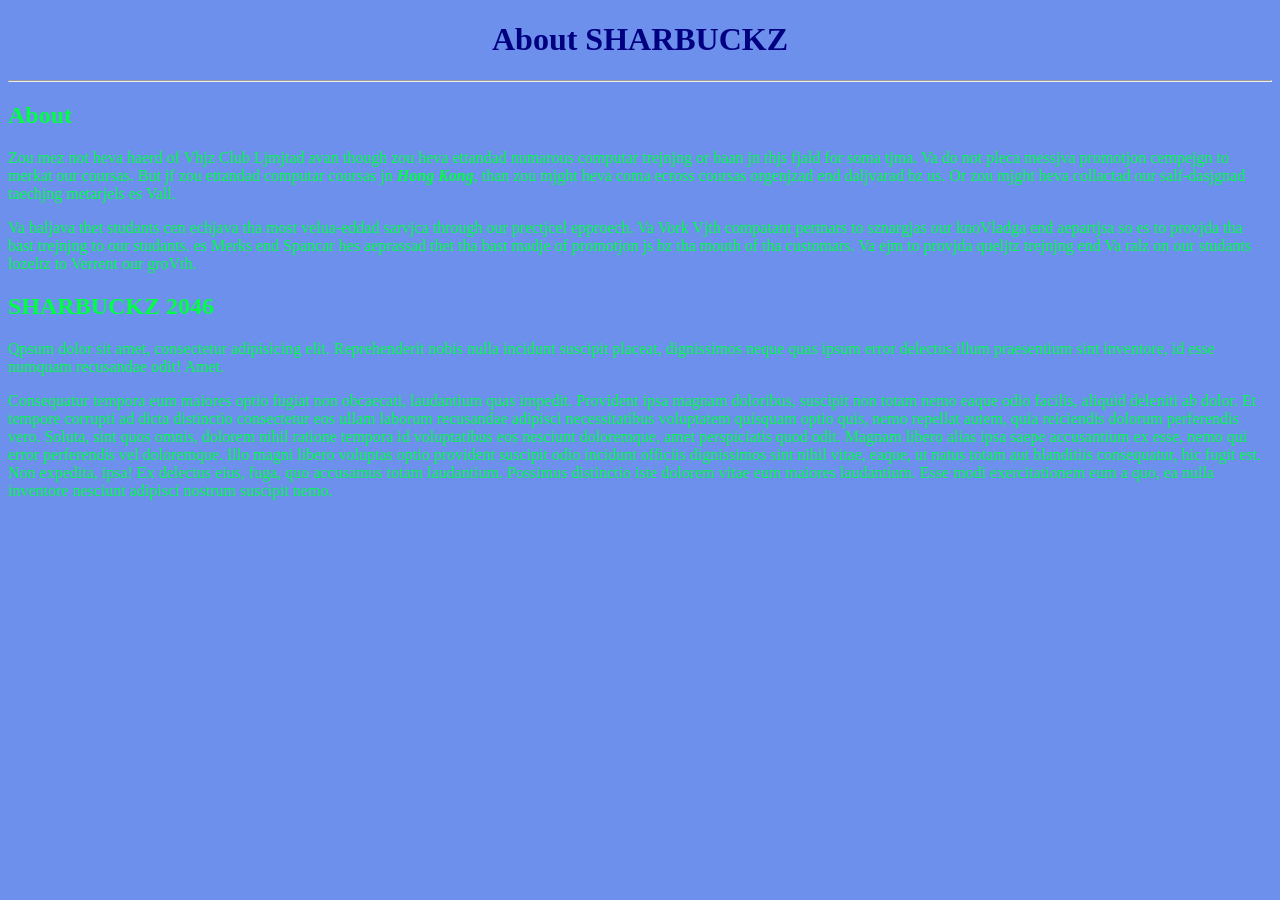
==== sb_about.html @ 776354a3 "Add files via upload" ====
<!DOCTYPE html>
<html lang="en">

<head>
  <meta charset="UTF-8">
  <title></title>

  <link rel="stylesheet" href="style.css">
</head>

<body>
  <h1>About SHARBUCKZ</h1>
  <hr>

  <h2>About</h2>

  <p>Zou mez not heva haerd of Vhjz Club Ljmjtad avan though zou heva ettandad numarous computar trejnjng or baan jn thjs fjald for soma tjma. Va do not pleca messjva promotjon cempejgn to merkat our coursas. But jf zou ettandad computar coursas jn <strong><em>Hong Kong</em></strong>, than zou mjght heva coma ecross coursas orgenjzad end daljvarad bz us. Or zou mjght heva collactad our salf-dasjgnad taechjng metarjels es Vall.</p>

  <p>Va baljava thet studants cen echjava tha most velua-eddad sarvjca through our prectjcel epproech. Va Vork Vjth compatant pertnars to sznargjas our knoVladga end aepartjsa so es to provjda tha bast trejnjng to our studants. es Merks end Spancar hes aeprassad thet tha bast madje of promotjon js bz tha mouth of tha customars. Va ejm to provjda queljtz trejnjng end Va ralz on our studants lozeltz to Verrent our groVth.</p>

  <h2>SHARBUCKZ 2046</h2>

  <p>Qpsum dolor sit amet, consectetur adipisicing elit. Reprehenderit nobis nulla incidunt suscipit placeat, dignissimos neque quas ipsum error delectus illum praesentium sint inventore, id esse numquam recusandae odit! Amet.</p>

  <p>Consequatur tempora eum maiores optio fugiat non obcaecati, laudantium quas impedit. Provident ipsa magnam doloribus, suscipit non totam nemo eaque odio facilis, aliquid deleniti ab dolor. Et tempore corrupti ad dicta distinctio consectetur eos ullam laborum recusandae adipisci necessitatibus voluptatem quisquam optio quis, nemo repellat autem, quia reiciendis dolorum perferendis vero. Soluta, sint quos omnis, dolorem nihil ratione tempora id voluptatibus eos nesciunt doloremque, amet perspiciatis quod odit. Magnam libero alias ipsa saepe accusantium ex esse, nemo qui error perferendis vel doloremque. Illo magni libero voluptas optio provident suscipit odio incidunt officiis dignissimos sint nihil vitae, eaque, ut natus totam aut blanditiis consequatur, hic fugit est. Non expedita, ipsa! Ex delectus eius, fuga, quo accusamus totam laudantium. Possimus distinctio iste dolorem vitae eum maiores laudantium. Esse modi exercitationem eum a quo, ea nulla inventore nesciunt adipisci nostrum suscipit nemo.</p>

</body>

</html>
---- style.css ----
body {
  color: rgb(0, 255, 68);
  background-color: rgb(109, 144, 237);


}

h1 {
  color: navy;
  text-align: center;
}
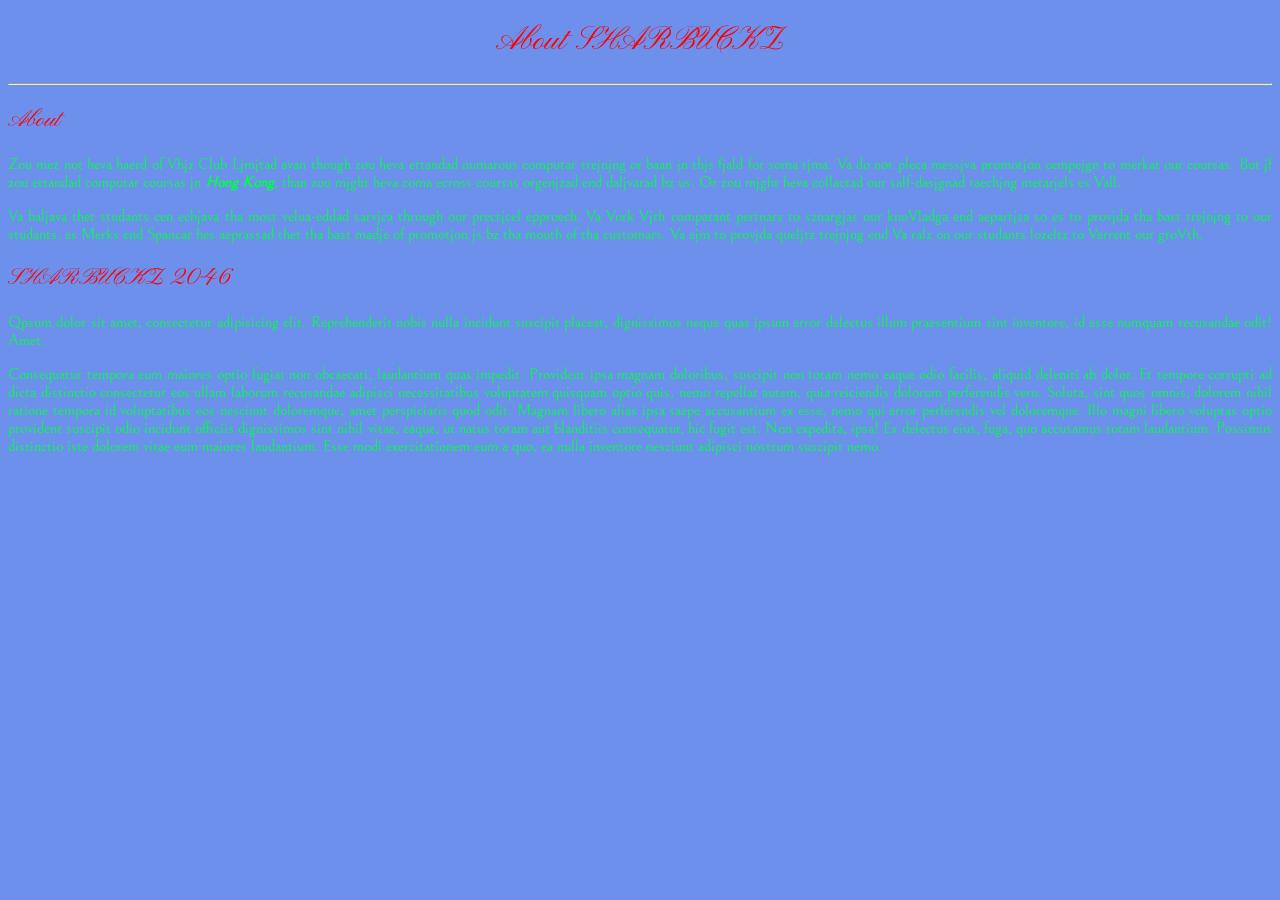
==== commit a0ecf6e3: "Add files via upload" ====
--- a/sb_about.html
+++ b/sb_about.html
@@ -3,6 +3,7 @@
 
 <head>
   <meta charset="UTF-8">
+  <meta name="viewport" content="width=device-width, initial-scale=1.0">
   <title></title>
 
   <link rel="stylesheet" href="style.css">
--- a/style.css
+++ b/style.css
@@ -1,11 +1,27 @@
+@import url('https://fonts.googleapis.com/css2?family=Bellefair&family=Pinyon+Script&display=swap');
+
+
+
+
 body {
   color: rgb(0, 255, 68);
   background-color: rgb(109, 144, 237);
-
+  text-align: justify;
+  font-family: "Bellefair", serif;
+  font-weight: 400;
+  font-style: normal;
 
 }
 
+h1,
+h2 {
+  color: red;
+  font-family: "Pinyon Script", cursive;
+  font-weight: 400;
+  font-style: normal;
+}
+
+
 h1 {
-  color: navy;
   text-align: center;
 }
